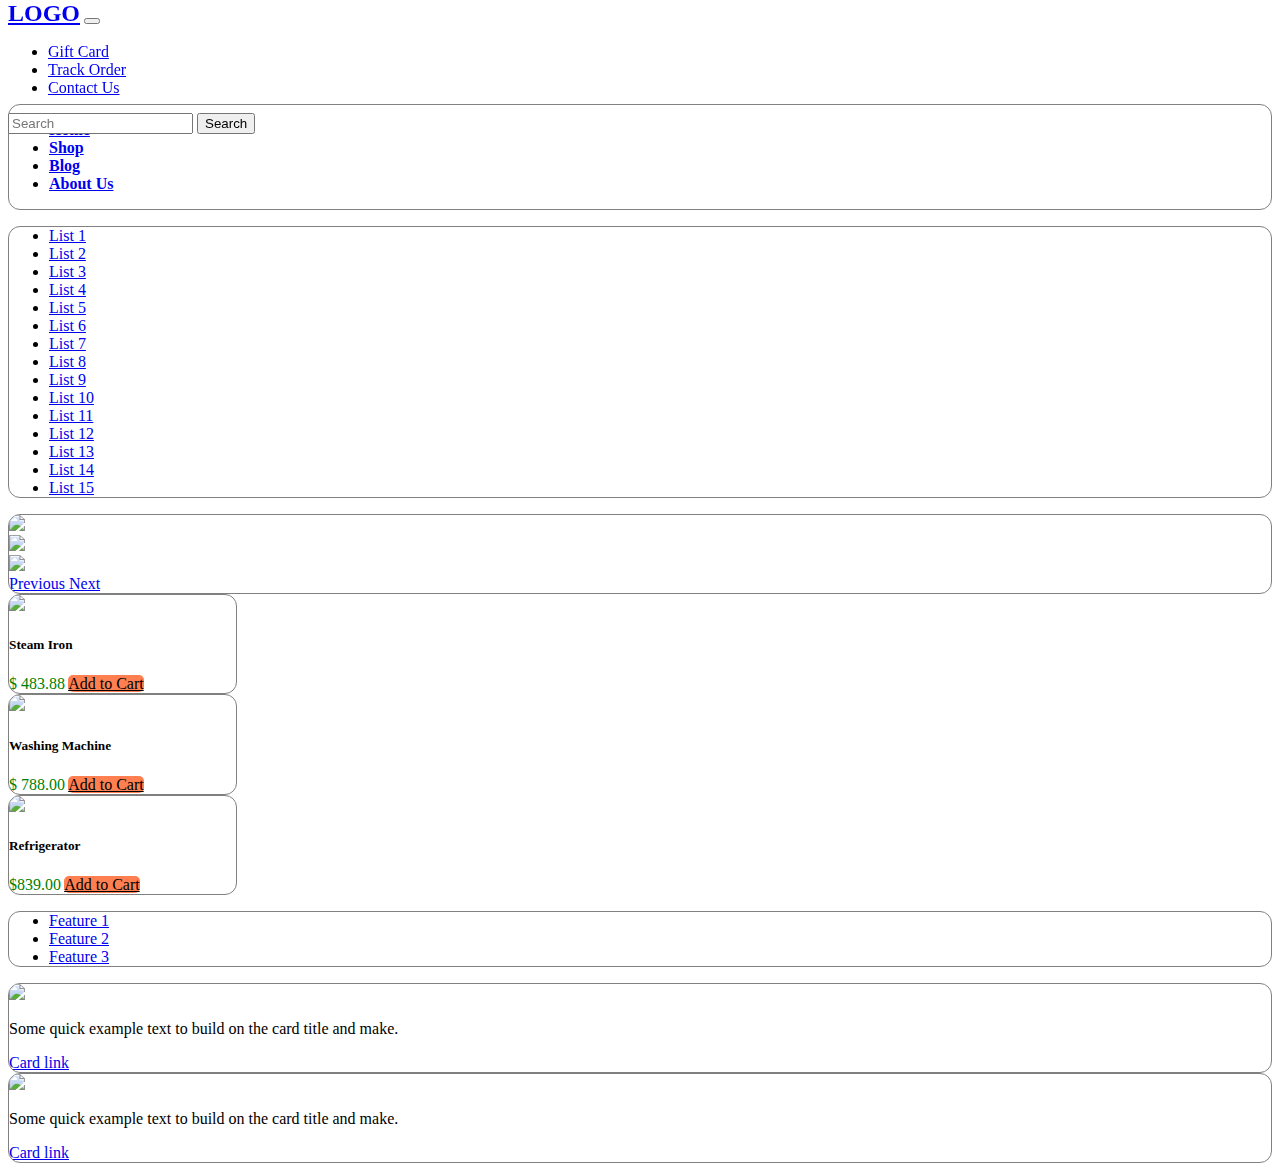
==== Pekan 1/3. Berlatih CSS Bootstrap/index.html @ e7c62d7d "pekan 1 hari ke 3" ====
<!doctype html>
<html lang="en">
    <head>
        <meta charset="utf-8">
        <meta name="viewport" content="width=device-width, initial-scale=1, shrink-to-fit=no">

        <link rel="stylesheet" href="https://cdnjs.cloudflare.com/ajax/libs/font-awesome/6.4.2/css/all.min.css" integrity="sha512-z3gLpd7yknf1YoNbCzqRKc4qyor8gaKU1qmn+CShxbuBusANI9QpRohGBreCFkKxLhei6S9CQXFEbbKuqLg0DA==" crossorigin="anonymous" referrerpolicy="no-referrer" />
        <link rel="stylesheet" href="https://cdn.jsdelivr.net/npm/bootstrap@4.5.3/dist/css/bootstrap.min.css" integrity="sha384-TX8t27EcRE3e/ihU7zmQxVncDAy5uIKz4rEkgIXeMed4M0jlfIDPvg6uqKI2xXr2" crossorigin="anonymous">
        <title>Berlatih CSS Bootstrap</title>
    </head>
    <bod id="page-top">
        <!-- Navigation-->
        <nav class="navbar navbar-expand-lg navbar-dark bg-dark" style="position: fixed; width: 100%; z-index: 100; height: 96px; top: 0;">
            <div class="container p-2">
                <a class="navbar-brand" href="#" style="font-weight: 700; font-size: 24px;">LOGO</a>
                <button class="navbar-toggler" type="button" data-toggle="collapse" data-target="#navbarSupportedContent" aria-controls="navbarSupportedContent" aria-expanded="false" aria-label="Toggle navigation">
                <span class="navbar-toggler-icon"></span>
                </button>
            
                <div class="collapse navbar-collapse justify-content-end" id="navbarSupportedContent">
                    <div>
                        <ul class="navbar-nav mr-auto">
                            <li class="nav-item"><a class="nav-link" href="#">Gift Card</a></li>
                            <li class="nav-item"><a class="nav-link" href="#">Track Order</a></li>
                            <li class="nav-item"><a class="nav-link" href="#">Contact Us</a></li>
                        </ul>
                        <form class="form-inline my-2 my-lg-0">
                            <input class="form-control mr-sm-2" type="search" placeholder="Search" aria-label="Search">
                            <button class="btn btn-outline-primary my-2 my-sm-0" type="submit">Search</button>
                        </form>
                    </div>
                </div>
            </div>    
        </nav>
        <div style="height: 96px;"></div>

        <!-- Link -->
        <div class="container p-4 my-3" style="border-radius: 12px; overflow: hidden; border-style: solid; border-width: 1px; border-color:gray; font-weight: 600;">
            <ul class="nav justify-content-center">
                <li class="nav-item">
                    <a class="nav-link mx-4 active" href="#" font-size: 18px; font-weight: 600; text-transform: uppercase;">Home</a>
                </li>
                <li class="nav-item">
                    <a class="nav-link mx-4" href="#" font-size: 18px; font-weight: 600; text-transform: uppercase;">Shop</a>
                </li>
                <li class="nav-item">
                    <a class="nav-link mx-4" href="#" font-size: 18px; font-weight: 600; text-transform: uppercase;">Blog</a>
                </li>
                <li class="nav-item">
                    <a class="nav-link mx-4" href="#" font-size: 18px; font-weight: 600; text-transform: uppercase;">About Us</a>
                </li>
            </ul>
        </div>

        <!-- Content -->
        <div class="container">
            <div class="row">
                <!-- List -->
                <div class="col text-center" style="padding: 0;">
                    <ul class="list-group list-group-flush   mb-3" style="border-radius: 12px; overflow: hidden; border-style: solid; border-width: 1px; border-color:gray;">
                        <li class="list-group-item"><a href="#">List 1</a></li>
                        <li class="list-group-item"><a href="#">List 2</a></li>
                        <li class="list-group-item"><a href="#">List 3</a></li>
                        <li class="list-group-item"><a href="#">List 4</a></li>
                        <li class="list-group-item"><a href="#">List 5</a></li>
                        <li class="list-group-item"><a href="#">List 6</a></li>
                        <li class="list-group-item"><a href="#">List 7</a></li>
                        <li class="list-group-item"><a href="#">List 8</a></li>
                        <li class="list-group-item"><a href="#">List 9</a></li>
                        <li class="list-group-item"><a href="#">List 10</a></li>
                        <li class="list-group-item"><a href="#">List 11</a></li>
                        <li class="list-group-item"><a href="#">List 12</a></li>
                        <li class="list-group-item"><a href="#">List 13</a></li>
                        <li class="list-group-item"><a href="#">List 14</a></li>
                        <li class="list-group-item"><a href="#">List 15</a></li>
                    </ul>
                </div>

                <!-- Mainn Content -->
                <div class="col-8 text-center">
                    <!-- Carousel -->
                    <div class=  "mb-3" style="border-radius: 12px; overflow: hidden; border-style: solid; border-width: 1px; border-color:gray;">
                        <div id="carouselExampleControls" class="carousel slide" data-ride="carousel">
                            <div class="carousel-inner">
                              <div class="carousel-item active">
                                <img src="https://asset.kompas.com/crops/SCOT6AtmLi5hmQUv4ITYETYuWA4=/50x34:450x300/750x500/data/photo/2020/11/04/5fa24d9392d9c.jpg" class="d-block w-100">
                              </div>
                              <div class="carousel-item">
                                <img src="https://asset.kompas.com/crops/XrZEej0DMdVUhxPTre5P5GzYLQo=/0x0:1000x667/750x500/data/photo/2022/03/31/62459a0d75058.jpg" class="d-block w-100">
                              </div>
                              <div class="carousel-item">
                                <img src="https://asset.kompas.com/crops/l1AgMlqo-sWnByaLXVjabWwTZI4=/172x73:972x607/750x500/data/photo/2020/11/26/5fbfc85186dbc.jpg" class="d-block w-100">
                              </div>
                            </div>
                            <a class="carousel-control-prev" href="#carouselExampleControls" role="button" data-slide="prev">
                              <span class="carousel-control-prev-icon" aria-hidden="true"></span>
                              <span class="sr-only">Previous</span>
                            </a>
                            <a class="carousel-control-next" href="#carouselExampleControls" role="button" data-slide="next">
                              <span class="carousel-control-next-icon" aria-hidden="true"></span>
                              <span class="sr-only">Next</span>
                            </a>
                        </div>
                    </div>

                    <!-- Card -->
                    <div class="d-flex flex-wrap">
                        <div class="mx-2 mb-3" style="border-radius: 12px; overflow: hidden; border-style: solid; border-width: 1px; border-color:gray; width: 227px;">
                            <img src="https://asset.kompas.com/crops/SCOT6AtmLi5hmQUv4ITYETYuWA4=/50x34:450x300/750x500/data/photo/2020/11/04/5fa24d9392d9c.jpg" class="card-img-top">
                            <div class="p-2 pb-3">
                                <h5>Steam Iron</h5>
                                <div>
                                    <span style="color: green;">$ 483.88</span>
                                    <a href="#" class="px-2 py-1" style="background-color: coral; width: 6em; height: 1em; padding: 0; border-radius: 5px; color: black;"><span>Add to Cart</span></a>
                                </div>
                            </div>
                        </div>
                        <div class="mx-2 mb-3" style="border-radius: 12px; overflow: hidden; border-style: solid; border-width: 1px; border-color:gray; width: 227px;">
                            <img src="https://asset.kompas.com/crops/l1AgMlqo-sWnByaLXVjabWwTZI4=/172x73:972x607/750x500/data/photo/2020/11/26/5fbfc85186dbc.jpg" class="card-img-top">
                            <div class="p-2 pb-3">
                                <h5>Washing Machine</h5>
                                <div>
                                    <span style="color: green;">$ 788.00</span>
                                    <a href="#" class="px-2 py-1" style="background-color: coral; width: 6em; height: 1em; padding: 0; border-radius: 5px; color: black;"><span>Add to Cart</span></a>
                                </div>
                            </div>
                        </div>
                        <div class="mx-2 mb-3" style="border-radius: 12px; overflow: hidden; border-style: solid; border-width: 1px; border-color:gray; width: 227px;">
                            <img src="https://asset.kompas.com/crops/XrZEej0DMdVUhxPTre5P5GzYLQo=/0x0:1000x667/750x500/data/photo/2022/03/31/62459a0d75058.jpg" class="card-img-top">
                            <div class="p-2 pb-3">
                                <h5>Refrigerator</h5>
                                <div>
                                    <span style="color: green;">$839.00</span>
                                    <a href="#" class="px-2 py-1" style="background-color: coral; width: 6em; height: 1em; padding: 0; border-radius: 5px; color: black;"><span>Add to Cart</span></a>
                                </div>
                            </div>
                        </div>
                    </div>
                </div>

                <!-- Feature -->
                <div class="col text-center" style="padding: 0;">
                    <ul class="list-group list-group-flush   mb-3" style="border-radius: 12px; overflow: hidden; border-style: solid; border-width: 1px; border-color:gray;">
                        <li class="list-group-item"><a href="#">Feature 1</a></li>
                        <li class="list-group-item"><a href="#">Feature 2</a></li>
                        <li class="list-group-item"><a href="#">Feature 3</a></li>
                    </ul>
                    <div>
                        <div class="card mb-3" style="border-radius: 12px; overflow: hidden; border-style: solid; border-width: 1px; border-color:gray; ">
                            <img src="https://plus.unsplash.com/premium_photo-1676320125952-85ced2f39d7f?ixlib=rb-4.0.3&ixid=M3wxMjA3fDB8MHxwaG90by1wYWdlfHx8fGVufDB8fHx8fA%3D%3D&auto=format&fit=crop&w=2069&q=80" class="card-img-top">
                            <div class="p-2">
                                <p class="mb-2">Some quick example text to build on the card title and make.</p>
                                <div><a href="#">Card link</a></div>
                            </div>
                        </div>
                        <div class="card mb-3" style="border-radius: 12px; overflow: hidden; border-style: solid; border-width: 1px; border-color:gray; ">
                            <img src="https://plus.unsplash.com/premium_photo-1676320125952-85ced2f39d7f?ixlib=rb-4.0.3&ixid=M3wxMjA3fDB8MHxwaG90by1wYWdlfHx8fGVufDB8fHx8fA%3D%3D&auto=format&fit=crop&w=2069&q=80" class="card-img-top">
                            <div class="p-2">
                                <p class="mb-2">Some quick example text to build on the card title and make.</p>
                                <div><a href="#">Card link</a></div>
                            </div>
                        </div>
                    </div>
                </div>
            </div>
        </div>

        <script src="https://code.jquery.com/jquery-3.5.1.slim.min.js" integrity="sha384-DfXdz2htPH0lsSSs5nCTpuj/zy4C+OGpamoFVy38MVBnE+IbbVYUew+OrCXaRkfj" crossorigin="anonymous"></script>
        <script src="https://cdn.jsdelivr.net/npm/bootstrap@4.5.3/dist/js/bootstrap.bundle.min.js" integrity="sha384-ho+j7jyWK8fNQe+A12Hb8AhRq26LrZ/JpcUGGOn+Y7RsweNrtN/tE3MoK7ZeZDyx" crossorigin="anonymous"></script>
    </bod>
</html>
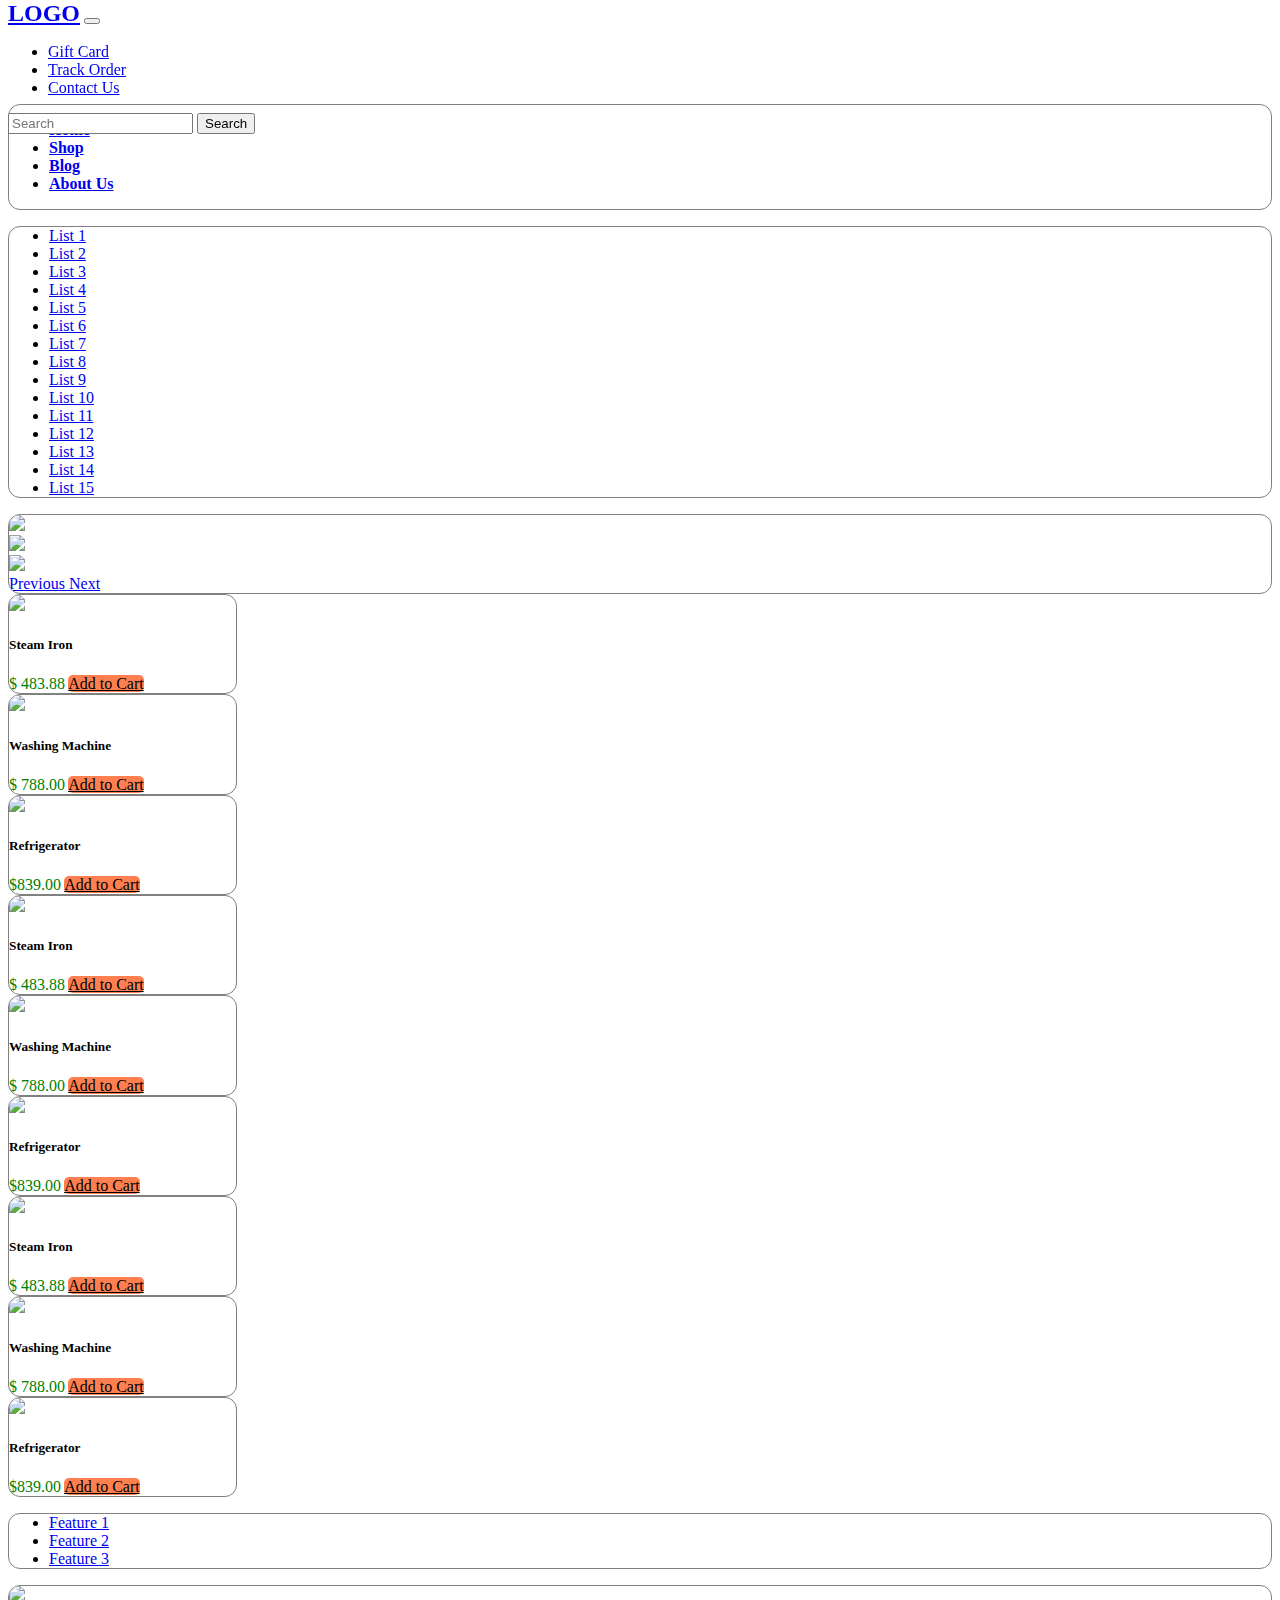
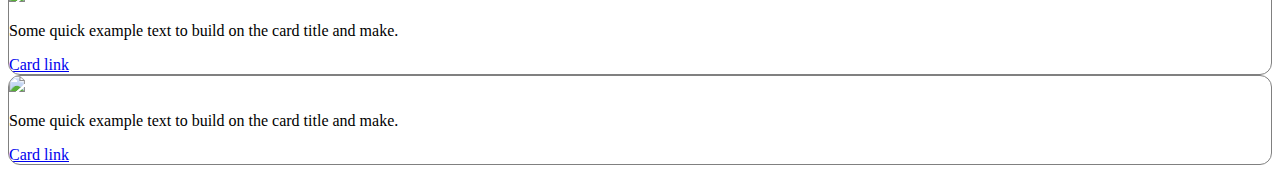
==== commit e4aa5161: "Pekan 2 Hari ke 1" ====
--- a/Pekan 1/3. Berlatih CSS Bootstrap/index.html
+++ b/Pekan 1/3. Berlatih CSS Bootstrap/index.html
@@ -135,6 +135,66 @@
                                 </div>
                             </div>
                         </div>
+                        <div class="mx-2 mb-3" style="border-radius: 12px; overflow: hidden; border-style: solid; border-width: 1px; border-color:gray; width: 227px;">
+                            <img src="https://asset.kompas.com/crops/SCOT6AtmLi5hmQUv4ITYETYuWA4=/50x34:450x300/750x500/data/photo/2020/11/04/5fa24d9392d9c.jpg" class="card-img-top">
+                            <div class="p-2 pb-3">
+                                <h5>Steam Iron</h5>
+                                <div>
+                                    <span style="color: green;">$ 483.88</span>
+                                    <a href="#" class="px-2 py-1" style="background-color: coral; width: 6em; height: 1em; padding: 0; border-radius: 5px; color: black;"><span>Add to Cart</span></a>
+                                </div>
+                            </div>
+                        </div>
+                        <div class="mx-2 mb-3" style="border-radius: 12px; overflow: hidden; border-style: solid; border-width: 1px; border-color:gray; width: 227px;">
+                            <img src="https://asset.kompas.com/crops/l1AgMlqo-sWnByaLXVjabWwTZI4=/172x73:972x607/750x500/data/photo/2020/11/26/5fbfc85186dbc.jpg" class="card-img-top">
+                            <div class="p-2 pb-3">
+                                <h5>Washing Machine</h5>
+                                <div>
+                                    <span style="color: green;">$ 788.00</span>
+                                    <a href="#" class="px-2 py-1" style="background-color: coral; width: 6em; height: 1em; padding: 0; border-radius: 5px; color: black;"><span>Add to Cart</span></a>
+                                </div>
+                            </div>
+                        </div>
+                        <div class="mx-2 mb-3" style="border-radius: 12px; overflow: hidden; border-style: solid; border-width: 1px; border-color:gray; width: 227px;">
+                            <img src="https://asset.kompas.com/crops/XrZEej0DMdVUhxPTre5P5GzYLQo=/0x0:1000x667/750x500/data/photo/2022/03/31/62459a0d75058.jpg" class="card-img-top">
+                            <div class="p-2 pb-3">
+                                <h5>Refrigerator</h5>
+                                <div>
+                                    <span style="color: green;">$839.00</span>
+                                    <a href="#" class="px-2 py-1" style="background-color: coral; width: 6em; height: 1em; padding: 0; border-radius: 5px; color: black;"><span>Add to Cart</span></a>
+                                </div>
+                            </div>
+                        </div>
+                        <div class="mx-2 mb-3" style="border-radius: 12px; overflow: hidden; border-style: solid; border-width: 1px; border-color:gray; width: 227px;">
+                            <img src="https://asset.kompas.com/crops/SCOT6AtmLi5hmQUv4ITYETYuWA4=/50x34:450x300/750x500/data/photo/2020/11/04/5fa24d9392d9c.jpg" class="card-img-top">
+                            <div class="p-2 pb-3">
+                                <h5>Steam Iron</h5>
+                                <div>
+                                    <span style="color: green;">$ 483.88</span>
+                                    <a href="#" class="px-2 py-1" style="background-color: coral; width: 6em; height: 1em; padding: 0; border-radius: 5px; color: black;"><span>Add to Cart</span></a>
+                                </div>
+                            </div>
+                        </div>
+                        <div class="mx-2 mb-3" style="border-radius: 12px; overflow: hidden; border-style: solid; border-width: 1px; border-color:gray; width: 227px;">
+                            <img src="https://asset.kompas.com/crops/l1AgMlqo-sWnByaLXVjabWwTZI4=/172x73:972x607/750x500/data/photo/2020/11/26/5fbfc85186dbc.jpg" class="card-img-top">
+                            <div class="p-2 pb-3">
+                                <h5>Washing Machine</h5>
+                                <div>
+                                    <span style="color: green;">$ 788.00</span>
+                                    <a href="#" class="px-2 py-1" style="background-color: coral; width: 6em; height: 1em; padding: 0; border-radius: 5px; color: black;"><span>Add to Cart</span></a>
+                                </div>
+                            </div>
+                        </div>
+                        <div class="mx-2 mb-3" style="border-radius: 12px; overflow: hidden; border-style: solid; border-width: 1px; border-color:gray; width: 227px;">
+                            <img src="https://asset.kompas.com/crops/XrZEej0DMdVUhxPTre5P5GzYLQo=/0x0:1000x667/750x500/data/photo/2022/03/31/62459a0d75058.jpg" class="card-img-top">
+                            <div class="p-2 pb-3">
+                                <h5>Refrigerator</h5>
+                                <div>
+                                    <span style="color: green;">$839.00</span>
+                                    <a href="#" class="px-2 py-1" style="background-color: coral; width: 6em; height: 1em; padding: 0; border-radius: 5px; color: black;"><span>Add to Cart</span></a>
+                                </div>
+                            </div>
+                        </div>
                     </div>
                 </div>
 
